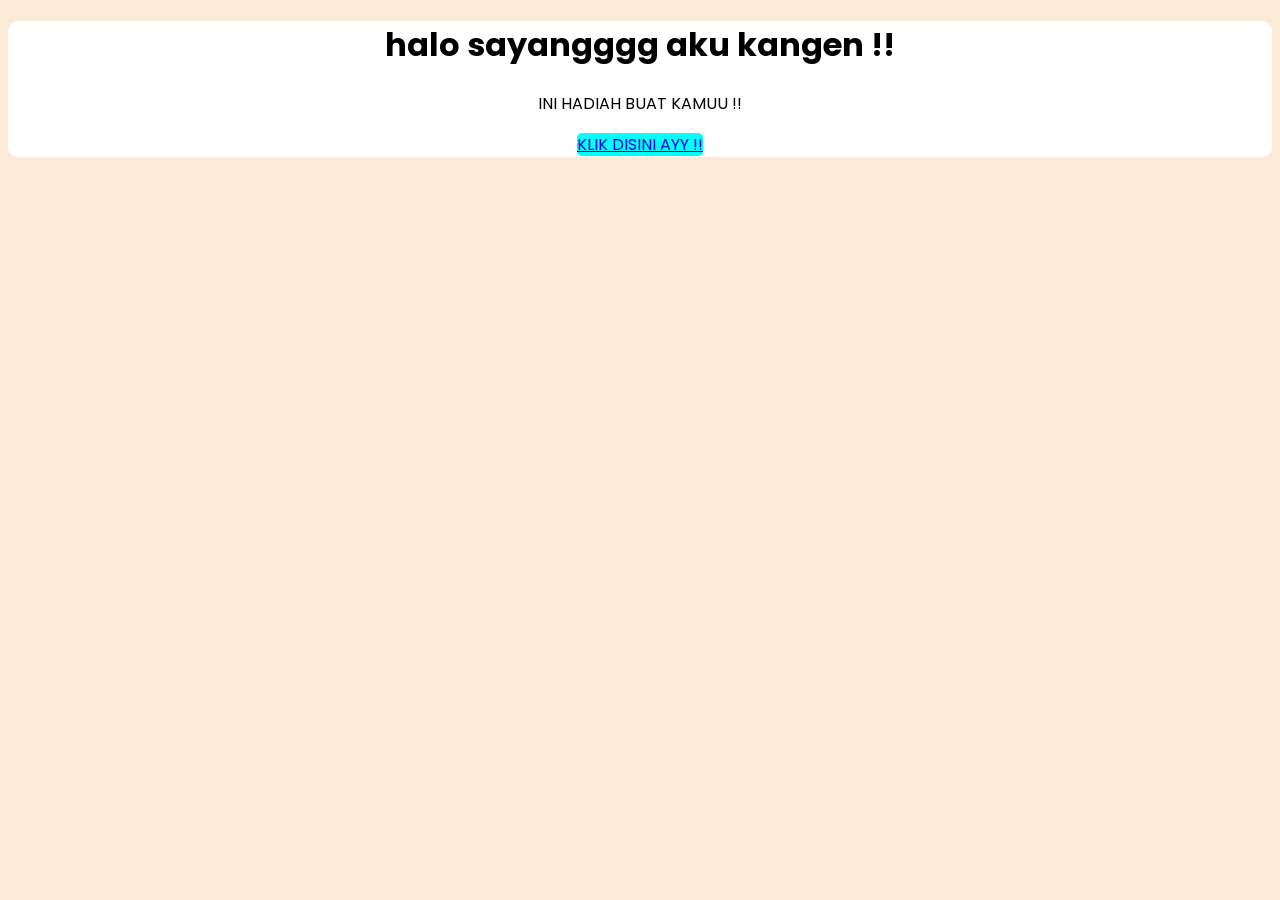
==== ayang.html @ 5c6cfa4b "Add files via upload" ====
<!DOCTYPE html>
<html lang="en">
<head>
    <meta charset="UTF-8">
    <meta http-equiv="X-UA-Compatible" content="IE=edge">
    <meta name="viewport" content="width=device-width, initial-scale=1.0">
    <title>HALO AYANGG</title>
    <link rel="stylesheet" href="./css/ayng.css">
</head>
<body>
    <div class="flow">
        <h1 class="ayang">halo sayangggg aku kangen !!</h1>
        <p>INI HADIAH BUAT KAMUU !!</p>
        <a href="flower.html" class="a" target="_blank">KLIK DISINI AYY !!</a>
</body>
</html>
---- css/ayng.css ----
@import url('https://fonts.googleapis.com/css2?family=Poppins:wght@400;700;800;900&display=swap');

body {
    background-color: antiquewhite;
}

.flow {
    background-color: white;
    border-radius: 10px;
    text-align: center;
    font-family: 'Poppins', sans-serif;
}

a {
    background-color: aqua;
    font-family: 'Poppins', sans-serif;
    border-radius: 5px;
    font-size: medium;
}

.fana {
    font-family: 'Poppins', sans-serif;
}
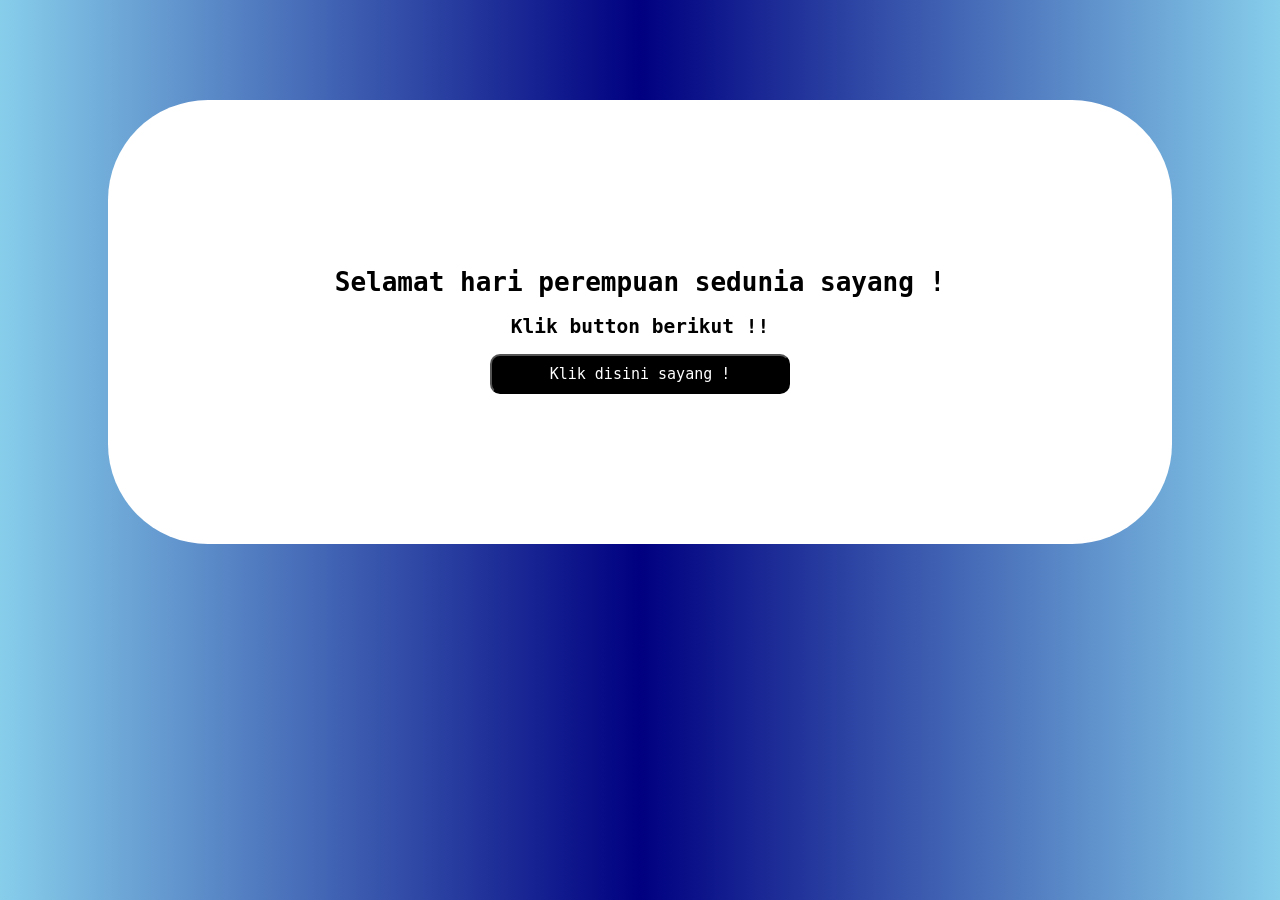
==== commit c51f1725: "Add files via upload" ====
--- a/ayang.html
+++ b/ayang.html
@@ -4,13 +4,62 @@
     <meta charset="UTF-8">
     <meta http-equiv="X-UA-Compatible" content="IE=edge">
     <meta name="viewport" content="width=device-width, initial-scale=1.0">
-    <title>HALO AYANGG</title>
-    <link rel="stylesheet" href="./css/ayng.css">
+    <title>Selamat perempuan seduni sayang!</title>
+    <script type="text/javascript">
+        function sayang() {            
+        alert (`Halooo cintaa !!`)
+        alert (`isi data data berikut ini yaa !`)
+
+        let nama = prompt('isi nama kamu disini yaa !!')
+        let usia = prompt('usia kamu sekarang berapa ??')
+        let tinggiBadan = prompt('tinggi kamu berapa?')
+        let beratBadan = prompt('Berat badan kamu berapa??')
+
+        alert (`ini adalah data ayang sebagai berikut \n nama kamu : ${nama} \n usia kamu adalah : ${usia} \n tinggi badan kamu adalah : ${tinggiBadan} \n berat bedan kamu adalah : ${beratBadan}`)
+        alert (`dari semua data kamu ituu sempurnaa semuaaa, i loveee youuu cintaa !!`)
+        alert (`Halo ${nama} i love you every universe !`)
+        alert (`Haloo ${nama} gimana kabarnya sayangg ?? baik lah yaaa`)
+        alert (`Selamat hari perempuan sedunia yaa sayang, walaupun telat HAHA`)
+        alert (`terimakasih udah ada di hidupku ya sayaaangg !`)
+        alert (`maaf yaa sayangg , suka ninggalin kamu saat kamu kesepian hehe.`)
+        }
+
+    </script>
+    <style type="text/css">
+        body {
+            background-image: linear-gradient(to left, skyblue, #000080, skyblue);
+            font-family: monospace;
+        }
+
+        button {
+            font-size: 15px;
+            width: 300px;
+            height: 40px;
+            font-family: monospace;
+            background-color: black;
+            color: white;
+            border-radius: 10px;
+        }
+
+        .card {
+            display: flex;
+            justify-content: center;
+            justify-items: center;
+            padding: 150px;
+            margin: 100px;
+            background-color: white;
+            border-radius: 100px;
+            text-align: center;
+        }
+    </style>
 </head>
 <body>
-    <div class="flow">
-        <h1 class="ayang">halo sayangggg aku kangen !!</h1>
-        <p>INI HADIAH BUAT KAMUU !!</p>
-        <a href="flower.html" class="a" target="_blank">KLIK DISINI AYY !!</a>
+    <div class="card">
+    <center>
+        <h1>Selamat hari perempuan sedunia sayang !</h1>
+        <h2>Klik button berikut !!</h2>
+        <button onclick="sayang();">Klik disini sayang !</button>
+    </center>
+    </div>
 </body>
 </html>
